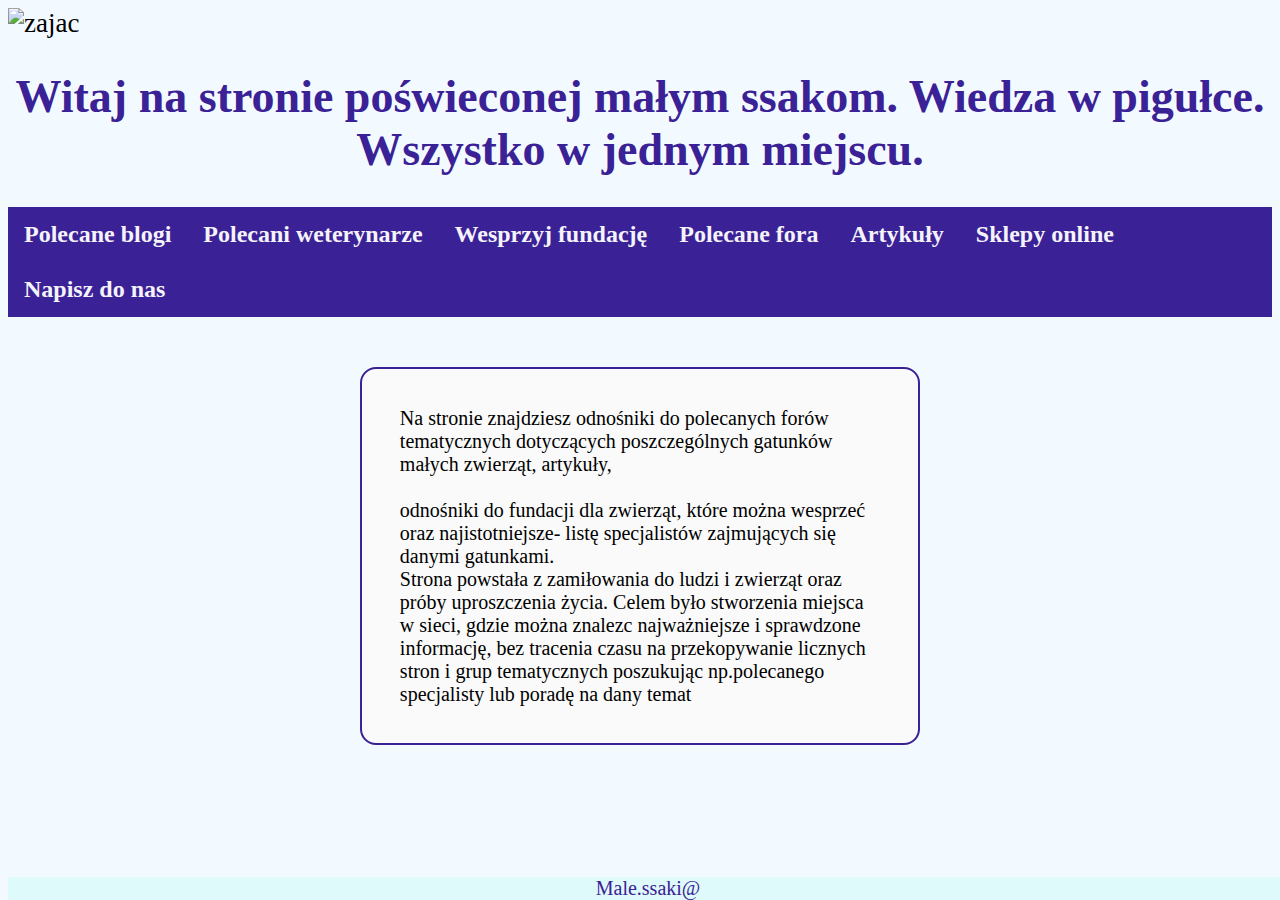
==== index.html @ a8976f7b "Update index.html" ====
<!DOCTYPE html>
<html>
<head>
    <meta charset="UTF-8">
    <meta http-equiv="X-UA-Compatible" content="IE=edge">
    <meta name="description" content="Wszystko o małych ssakach w pigułce. Polecani weterynarze w Polsce, fora internetowe, opieka">
    <meta name="keywords" content="króliki, szynszyle, jeże, świnki morskie, szczury"
    <meta name="viewport" content="width=device-width, initial-scale=1.0">
    <meta name=”robots” content=”króliki, zwierzęta egzotyczne, szynszyle, małe ssaki">
    <meta name="googlebot" content="all">
    <title>Małe ssaki</title>
    <link rel="stylesheet" href="stronagrafika.css" type="text/css" > 
 <script src="https://www.google.com/recaptcha/enterprise.js?render=6Lfy8ssmAAAAAGvqrhV-pxgRHFuaKUdip3b2CkiN"></script>
</head>
<body>
 <div class="recaptch">
  <script>
    function onClick(e) {
      e.preventDefault();
      grecaptcha.enterprise.ready(async () => {
        const token = await grecaptcha.enterprise.execute('6Lfy8ssmAAAAAGvqrhV-pxgRHFuaKUdip3b2CkiN', {action: 'LOGIN'});
        // IMPORTANT: The 'token' that results from execute is an encrypted response sent by
        // reCAPTCHA Enterprise to the end user's browser.
        // This token must be validated by creating an assessment.
        // See https://cloud.google.com/recaptcha-enterprise/docs/create-assessment
      });
    }
  </script>
  </div>
    
  <img src="zajac.jpg" alt="zajac" title="Cześć!Miło Cię widzieć!"
  width="200" 
   height="200"/

  > 

    <div class="powitanie">
    <h1>Witaj na stronie poświeconej małym ssakom. Wiedza w pigułce. Wszystko w jednym miejscu.</h1>
    </div>
<style>
    .intro {
justify-content: center;
        text-align: justify;
        background-color: rgb(250, 250, 250);
            width: 38%;
            border: 2px solid  rgb(59, 33, 150);
            padding: 3%;
            margin: 50px;
            font-size: 20px;
            text-align: left;
            border-radius: 16px;
            display: flex;
    margin-left: auto;
    margin-right: auto

    }
   
body {
  background-color: rgb(242, 250, 255);
  font-size: 27px;

}

ul {
  list-style-type: none;
  margin: 0px;
  margin-top: 2%;
  padding: 0px;
  overflow: hidden;
  background-color: rgb(59, 33, 150);
}

li {
  float: left;
}

li a, .dropbtn {
  display: inline-block;
  font-size: 24px;
  color: rgb(244, 243, 250);
  text-align: center;
  padding: 14px 16px;
  text-decoration: none;
  font-weight:bolder
}

li a:hover, .dropdown:hover .dropbtn {
  background-color: rgb(119, 96, 223);
}

li.dropdown {
  display: inline-block;
}

.dropdown-content {
font-size: 20px;
  display: none;
  position: absolute;
  background-color: rgb(119, 96, 223);
  min-width: 160px;
  box-shadow: 0px 8px 16px 0px rgba(0,0,0,0.2);
  z-index: 1;
}

.dropdown-content a {
  color: rgb(244, 243, 250);
  padding: 12px 16px;
  text-decoration: none;
  display: block;
  text-align: left;
}

.dropdown-content a:hover {background-color: #5040a8;}

.dropdown:hover .dropdown-content {
  display: block;
}
h1{
  color:  rgb(59, 33, 150);
    font-family: "Times New Roman", Times, serif;
    font-size: 46px;
    text-align: center;
    margin-left: 0%;
  
}

</style>
</head>
<body>

<ul>
  <li class="dropdown"><a href="javascript:void(0)" class="dropbtn">Polecane blogi</a>
    <div class="dropdown-content">
        <a href="https://www.kazior5.pl/">Kazior- Blog o królikach</a>
        <a href="http://chillbill.pl/">ChillBill- Blog o szynszylach</a>
        <a href="https://bunny.expert/blog/">Bunny expert- Blog o królikach</a>
  <li class="dropdown">
    <a href="javascript:void(0)" class="dropbtn">Polecani weterynarze</a>
    <div class="dropdown-content">
        <a href="https://animal.med.pl/">Pomorskie - Gdańsk- Animal-Med</a>
      <a href="https://www.google.pl/search?q=dino-vet&source=hp&ei=yzRiZPH0KvqN9u8P9-KvWA&iflsig=AOEireoAAAAAZGJC2-BDgLx5L8qmiKqe4o41jDZGDk3V&ved=0ahUKEwixhuWQuPf-AhX6hv0HHXfxCwsQ4dUDCAc&uact=5&oq=dino-vet&gs_lcp=[base64]&sclient=gws-wiz">Kujawsko-Pomorskie-Solec Kujawski-Dino-Vet</a>
      <a href="https://gabinet-weterynaryjny.nakiedy.pl/">Kujawsko-Pomorskie-Toruń- dr.Mirosław Krawczyk</a>
      <a href="https://www.ogonek.vet/">Mazowieckie- Wa-Wa- Przychodnia "ogonek"</a>
      <a href="https://www.facebook.com/ucmwpoznan">Wielkopolskie- Uniersyteckie Centrum Medycyny Weterynaryjnej, Poznań</a>
      <a href="https://www.skvet.pl/">Dolnośląskie - Wrocław- SKVet</a>
      <a href="https://lecznica-oaza.pl/">Małopolskie- Kraków- dr.Lidia Lewandowska - Oaza </a>
      <a href="https://www.facebook.com/Oddzia%C5%82-Drobnych-Ssak%C3%B3w-UP-Lublin-713886882003704/about/">Lubelskie-Lublin- Uniwersytet Małych Ssaków- dr.Jerzy Ziętek</a>
      <a href="http://www.synergiawet.pl/">Śląskie -Bytom- Gabinet Synergia</a>
      <a href="http://www.lesnepogotowie.pl/"> Śląskie - Mikołów -  Leśne Pogotowie</a>
      <a href="https://weterynarz.bielsko.pl/">Śląskie - Bielsko-Biała - Beskidzkie Centrum Weterynaryjne</a>
      <a href="https://eden.opole.pl/">Opolskie - Gabinet Eden, Opole</a>
      <a href="https://www.ogonek.vet/">Zachodniopomorskie - Szczecin- Lecznica dla zwierząt „W Pałacyku"</a>
      <a href="https://przychodniazwierzat.pl/">Podlaskie - Białystok- Przychodnia Małych Zwierząt</a>
     
      <a href="https://zzm.lodz.pl/jednostki/osrodek-rehabilitacji-dzikich-zwierzat/">Łódzkie - Łódź - Ośrodek Rehabilitacji Dzikich Zwierząt </a>


      <li class="dropdown">
        <a href="javascript:void(0)" class="dropbtn">Wesprzyj fundację</a>
        <div class="dropdown-content">
            <a href="https://www.azyldlakrolikow.pl/">Fundacja Azyl dla Królików</a>
            <a href="https://arbuz.org.pl/">Fundacja Arbuz</a>
            <a href="https://www.ratujemyzwierzaki.pl/pomoc-dla-bezdomnych-zwierzat">Fundacja ratujemy zwierzaki</a>
            <a href="https://jerzydlajezy.com/wsparcie-dla-jezy/">Wsparcie dla jeży</a>
            <a href="https://okienkozycia.pl/">Okienko życia- adopcja małych zwierząt+blog z poradami</a>
            <li class="dropdown">
            <a href="javascript:void(0)" class="dropbtn">Polecane fora</a>
    <div class="dropdown-content">
        <a href="http://szynszyle.info/forum/index.php">Forum o szynszylach</a>
        <a href="http://forum.kroliki.net/">Forum o królikach</a>
        <a href="https://www.terrarium.pl/forum/117-jeze/">Forum o jeżach</a>
        <li class="dropdown">
            <a href="javascript:void:(0)" class="dropbtn">Artykuły</a>
            <div class="dropdown-content">
            <a href="http://www.zajeczaki.pl/zajeczaki.pl/spotkalem-zajaca/">Co zrobić jak znajdziesz małego zająca?</a>
            <a href="https://www.zooplus.pl/magazyn/male-zwierzeta/zdrowie-i-pielegnacja/jak-pomoc-dzikim-jezom-10-wskazowek">Czy dokarmiać dzikie jeże?</a>
            <a href="https://www.zoo-mar.pl/porady-dla-gryzoni/zadbac-o-zeby-u-gryzoni-zajeczakow/">Zajęczaki i małe gryzonie- zwierzęta którym rosną zęby całe życie</a>
            <a href="https://uszatkowerady.pl/bledy-w-zywieniu-krolika">O tym dlaczego wapienka, kolby i kolorowe przekąski to nie jest dobra opcja</a>
            <a href="https://kakadu.pl/blog/witamina-c-w-diecie-swinek-morskich/">Witamina C w diecie świnek morskich</a>
    <li class="dropdown">
        <a href="javascript:void(0)" class="dropbtn">Sklepy online</a>
    <div class="dropdown-content">
        <a href="https://www.zooplus.pl/?mkt_source=1172469&gclid=CjwKCAjwvJyjBhApEiwAWz2nLfCDG8TQUqMBoN1AirY0SplpX9NDuRpKRfxTaybPz6rlCa6zMfk9mRoCM-0QAvD_BwE">Zooplus</a>
        <a href="https://bunnymommy.pl/">Bunny mommy</a>
        <a href="https://dlakrolika.pl/?utm_source=iai_ads&utm_medium=google_search_ads&gad=1&gclid=CjwKCAjwvJyjBhApEiwAWz2nLWdqbegRC2DTi8_RBK95y3e1ILHBMuqnW2guMk9U114YqEtvbT7HNhoCxyAQAvD_BwE">Wszystko dla królika</a>
        <a href="https://factoryherbs.pl/sklepy">Factory Herbs</a>
        <a href="https://bunny.expert/sklep/">Bunny Expert</a>
        <a href="https://ambdrobnychssakow.pl/">Ambulatorium małych ssaków- dr.Jerzy Ziętek</a>
        <li><a href="napiszdonas.html">Napisz do nas</a>
        </li>
</ul>
<div class="intro">
    Na stronie znajdziesz odnośniki do polecanych forów tematycznych dotyczących poszczególnych gatunków małych zwierząt, artykuły,<br><br>
    odnośniki do fundacji dla zwierząt, które można wesprzeć oraz najistotniejsze- listę specjalistów zajmujących się danymi gatunkami.<br>
    Strona powstała z zamiłowania do ludzi i zwierząt oraz próby uproszczenia życia. Celem było stworzenia miejsca w sieci, gdzie można znalezc
    najważniejsze i sprawdzone informację, bez tracenia czasu na przekopywanie licznych stron i grup tematycznych poszukując
    np.polecanego specjalisty lub poradę na dany temat
    </div>
</body>
<footer>
Male.ssaki@
</footer>
</div>
</html>
---- stronagrafika.css ----
#content-wrap {
    padding-bottom: 1rem;    /* Footer height */
  }
  

    
   body {
  min-height: 90%;
 position:relative;
}
    

       }
  
       h1 {
  color: rgb(59, 33, 150);
    font-family: "Times New Roman", Times, serif;
    font-size: 46px;
    text-align: center;
    margin-left: 0%;
  
  
  
       }

        footer {
        color: rgb(59, 33, 150);
        font-size: 20px;
        position: fixed;
        background-color: #dffafa;
		bottom:0;
		width:100%;
    text-align: center;

       }
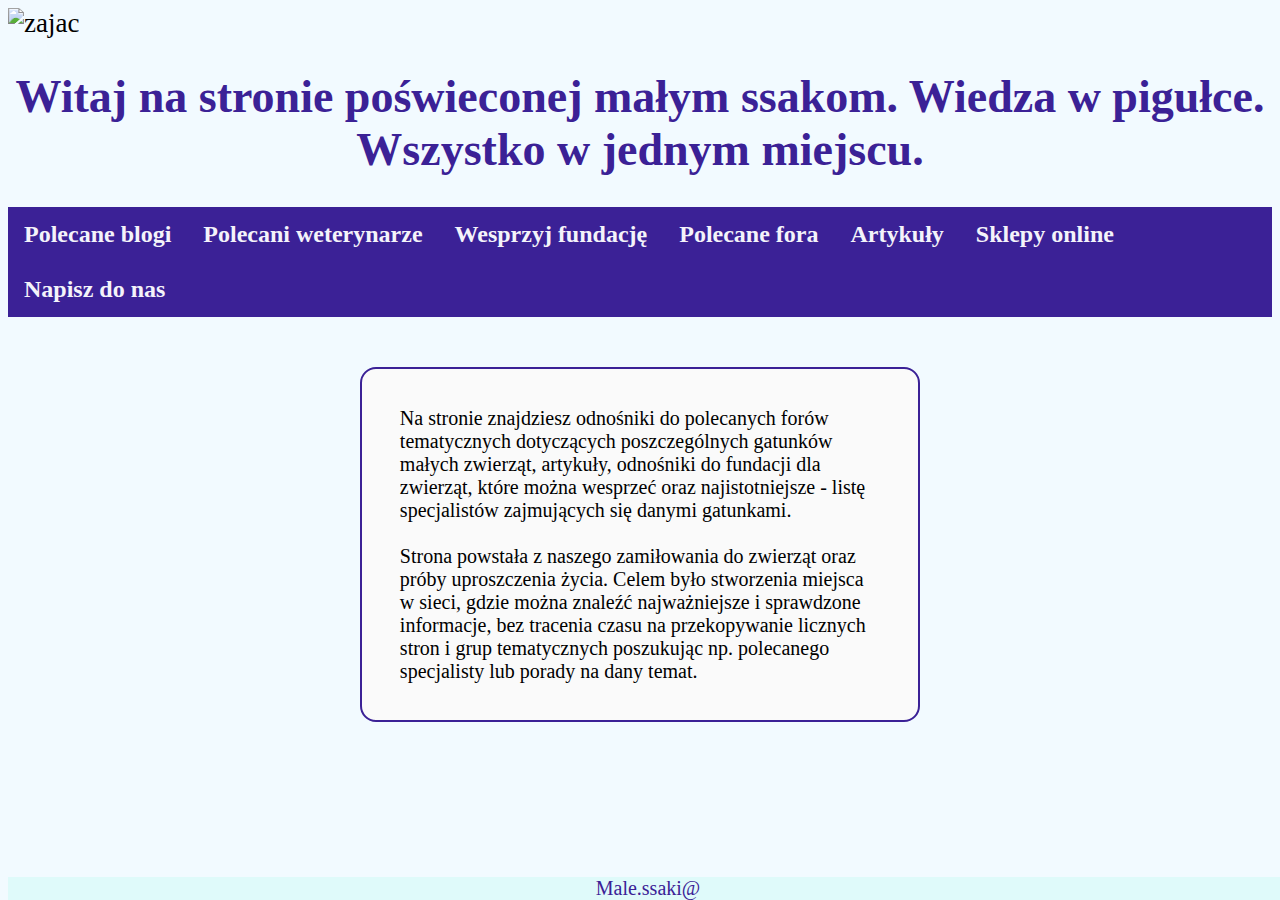
==== commit 63e07c57: "Update index.html" ====
--- a/index.html
+++ b/index.html
@@ -8,7 +8,8 @@
     <meta name="viewport" content="width=device-width, initial-scale=1.0">
     <meta name=”robots” content=”króliki, zwierzęta egzotyczne, szynszyle, małe ssaki">
     <meta name="googlebot" content="all">
-    <title>Małe ssaki</title>
+    <meta name="robots" content="max-snippet:20">
+    <title>Małe.ssaki</title>
     <link rel="stylesheet" href="stronagrafika.css" type="text/css" > 
  <script src="https://www.google.com/recaptcha/enterprise.js?render=6Lfy8ssmAAAAAGvqrhV-pxgRHFuaKUdip3b2CkiN"></script>
 </head>
@@ -131,28 +132,27 @@
 <ul>
   <li class="dropdown"><a href="javascript:void(0)" class="dropbtn">Polecane blogi</a>
     <div class="dropdown-content">
-        <a href="https://www.kazior5.pl/">Kazior- Blog o królikach</a>
-        <a href="http://chillbill.pl/">ChillBill- Blog o szynszylach</a>
-        <a href="https://bunny.expert/blog/">Bunny expert- Blog o królikach</a>
+        <a href="https://www.kazior5.pl/">Kazior - Blog o królikach</a>
+        <a href="http://chillbill.pl/">ChillBill - Blog o szynszylach</a>
+        <a href="https://bunny.expert/blog/">Bunny expert - Blog o królikach</a>
   <li class="dropdown">
     <a href="javascript:void(0)" class="dropbtn">Polecani weterynarze</a>
     <div class="dropdown-content">
-        <a href="https://animal.med.pl/">Pomorskie - Gdańsk- Animal-Med</a>
-      <a href="https://www.google.pl/search?q=dino-vet&source=hp&ei=yzRiZPH0KvqN9u8P9-KvWA&iflsig=AOEireoAAAAAZGJC2-BDgLx5L8qmiKqe4o41jDZGDk3V&ved=0ahUKEwixhuWQuPf-AhX6hv0HHXfxCwsQ4dUDCAc&uact=5&oq=dino-vet&gs_lcp=[base64]&sclient=gws-wiz">Kujawsko-Pomorskie-Solec Kujawski-Dino-Vet</a>
-      <a href="https://gabinet-weterynaryjny.nakiedy.pl/">Kujawsko-Pomorskie-Toruń- dr.Mirosław Krawczyk</a>
-      <a href="https://www.ogonek.vet/">Mazowieckie- Wa-Wa- Przychodnia "ogonek"</a>
-      <a href="https://www.facebook.com/ucmwpoznan">Wielkopolskie- Uniersyteckie Centrum Medycyny Weterynaryjnej, Poznań</a>
-      <a href="https://www.skvet.pl/">Dolnośląskie - Wrocław- SKVet</a>
-      <a href="https://lecznica-oaza.pl/">Małopolskie- Kraków- dr.Lidia Lewandowska - Oaza </a>
-      <a href="https://www.facebook.com/Oddzia%C5%82-Drobnych-Ssak%C3%B3w-UP-Lublin-713886882003704/about/">Lubelskie-Lublin- Uniwersytet Małych Ssaków- dr.Jerzy Ziętek</a>
-      <a href="http://www.synergiawet.pl/">Śląskie -Bytom- Gabinet Synergia</a>
-      <a href="http://www.lesnepogotowie.pl/"> Śląskie - Mikołów -  Leśne Pogotowie</a>
-      <a href="https://weterynarz.bielsko.pl/">Śląskie - Bielsko-Biała - Beskidzkie Centrum Weterynaryjne</a>
-      <a href="https://eden.opole.pl/">Opolskie - Gabinet Eden, Opole</a>
-      <a href="https://www.ogonek.vet/">Zachodniopomorskie - Szczecin- Lecznica dla zwierząt „W Pałacyku"</a>
-      <a href="https://przychodniazwierzat.pl/">Podlaskie - Białystok- Przychodnia Małych Zwierząt</a>
-     
-      <a href="https://zzm.lodz.pl/jednostki/osrodek-rehabilitacji-dzikich-zwierzat/">Łódzkie - Łódź - Ośrodek Rehabilitacji Dzikich Zwierząt </a>
+        <a href="https://animal.med.pl/">Pomorskie: Gdańsk - Animal-Med</a>
+      <a href="https://www.google.pl/search?q=dino-vet&source=hp&ei=yzRiZPH0KvqN9u8P9-KvWA&iflsig=AOEireoAAAAAZGJC2-BDgLx5L8qmiKqe4o41jDZGDk3V&ved=0ahUKEwixhuWQuPf-AhX6hv0HHXfxCwsQ4dUDCAc&uact=5&oq=dino-vet&gs_lcp=[base64]&sclient=gws-wiz">Kujawsko-Pomorskie: Solec Kujawski - Dino-Vet</a>
+      <a href="https://gabinet-weterynaryjny.nakiedy.pl/">Kujawsko-Pomorskie: Toruń - dr.Mirosław Krawczyk</a>
+      <a href="https://www.ogonek.vet/">Mazowieckie: WaarszawaWa - Przychodnia "ogonek"</a>
+      <a href="https://www.facebook.com/ucmwpoznan">Wielkopolskie: Poznań - Uniersyteckie Centrum Medycyny Weterynaryjnej</a>
+      <a href="https://www.skvet.pl/">Dolnośląskie: Wrocław - SKVet</a>
+      <a href="https://lecznica-oaza.pl/">Małopolskie: Kraków - dr.Lidia Lewandowska - Oaza </a>
+      <a href="https://www.facebook.com/Oddzia%C5%82-Drobnych-Ssak%C3%B3w-UP-Lublin-713886882003704/about/">Lubelskie: Lublin-  Uniwersytet Małych Ssaków dr.Jerzy Ziętek</a>
+      <a href="http://www.synergiawet.pl/">Śląskie: Bytom - Gabinet Synergia</a>
+      <a href="http://www.lesnepogotowie.pl/"> Śląskie: Mikołów -  Leśne Pogotowie</a>
+      <a href="https://weterynarz.bielsko.pl/">Śląskie: Bielsko-Biała - Beskidzkie Centrum Weterynaryjne</a>
+      <a href="https://eden.opole.pl/">Opolskie: Opole - Gabinet Eden</a>
+      <a href="https://www.ogonek.vet/">Zachodniopomorskie: Szczecin  Lecznica dla zwierząt „W Pałacyku"</a>
+      <a href="https://przychodniazwierzat.pl/">Podlaskie: Białystok - Przychodnia Małych Zwierząt</a>
+      <a href="https://zzm.lodz.pl/jednostki/osrodek-rehabilitacji-dzikich-zwierzat/">Łódzkie: Łódź - Ośrodek Rehabilitacji Dzikich Zwierząt </a>
 
 
       <li class="dropdown">
@@ -162,7 +162,7 @@
             <a href="https://arbuz.org.pl/">Fundacja Arbuz</a>
             <a href="https://www.ratujemyzwierzaki.pl/pomoc-dla-bezdomnych-zwierzat">Fundacja ratujemy zwierzaki</a>
             <a href="https://jerzydlajezy.com/wsparcie-dla-jezy/">Wsparcie dla jeży</a>
-            <a href="https://okienkozycia.pl/">Okienko życia- adopcja małych zwierząt+blog z poradami</a>
+            <a href="https://okienkozycia.pl/">Okienko życia - adopcja małych zwierząt+blog z poradami</a>
             <li class="dropdown">
             <a href="javascript:void(0)" class="dropbtn">Polecane fora</a>
     <div class="dropdown-content">
@@ -174,7 +174,7 @@
             <div class="dropdown-content">
             <a href="http://www.zajeczaki.pl/zajeczaki.pl/spotkalem-zajaca/">Co zrobić jak znajdziesz małego zająca?</a>
             <a href="https://www.zooplus.pl/magazyn/male-zwierzeta/zdrowie-i-pielegnacja/jak-pomoc-dzikim-jezom-10-wskazowek">Czy dokarmiać dzikie jeże?</a>
-            <a href="https://www.zoo-mar.pl/porady-dla-gryzoni/zadbac-o-zeby-u-gryzoni-zajeczakow/">Zajęczaki i małe gryzonie- zwierzęta którym rosną zęby całe życie</a>
+            <a href="https://www.zoo-mar.pl/porady-dla-gryzoni/zadbac-o-zeby-u-gryzoni-zajeczakow/">Zajęczaki i małe gryzonie - zwierzęta którym rosną zęby całe życie</a>
             <a href="https://uszatkowerady.pl/bledy-w-zywieniu-krolika">O tym dlaczego wapienka, kolby i kolorowe przekąski to nie jest dobra opcja</a>
             <a href="https://kakadu.pl/blog/witamina-c-w-diecie-swinek-morskich/">Witamina C w diecie świnek morskich</a>
     <li class="dropdown">
@@ -185,16 +185,16 @@
         <a href="https://dlakrolika.pl/?utm_source=iai_ads&utm_medium=google_search_ads&gad=1&gclid=CjwKCAjwvJyjBhApEiwAWz2nLWdqbegRC2DTi8_RBK95y3e1ILHBMuqnW2guMk9U114YqEtvbT7HNhoCxyAQAvD_BwE">Wszystko dla królika</a>
         <a href="https://factoryherbs.pl/sklepy">Factory Herbs</a>
         <a href="https://bunny.expert/sklep/">Bunny Expert</a>
-        <a href="https://ambdrobnychssakow.pl/">Ambulatorium małych ssaków- dr.Jerzy Ziętek</a>
+        <a href="https://ambdrobnychssakow.pl/">Ambulatorium małych ssaków - dr.Jerzy Ziętek</a>
         <li><a href="napiszdonas.html">Napisz do nas</a>
         </li>
 </ul>
 <div class="intro">
-    Na stronie znajdziesz odnośniki do polecanych forów tematycznych dotyczących poszczególnych gatunków małych zwierząt, artykuły,<br><br>
-    odnośniki do fundacji dla zwierząt, które można wesprzeć oraz najistotniejsze- listę specjalistów zajmujących się danymi gatunkami.<br>
-    Strona powstała z zamiłowania do ludzi i zwierząt oraz próby uproszczenia życia. Celem było stworzenia miejsca w sieci, gdzie można znalezc
-    najważniejsze i sprawdzone informację, bez tracenia czasu na przekopywanie licznych stron i grup tematycznych poszukując
-    np.polecanego specjalisty lub poradę na dany temat
+    Na stronie znajdziesz odnośniki do polecanych forów tematycznych dotyczących poszczególnych gatunków małych zwierząt, artykuły, 
+    odnośniki do fundacji dla zwierząt, które można wesprzeć oraz najistotniejsze - listę specjalistów zajmujących się danymi gatunkami.<br> <br>
+Strona powstała z naszego zamiłowania do zwierząt oraz próby uproszczenia życia. Celem było stworzenia miejsca w sieci, gdzie można znaleźć
+najważniejsze i sprawdzone informacje, bez tracenia czasu na przekopywanie licznych stron i grup tematycznych poszukując
+np. polecanego specjalisty lub porady na dany temat.
     </div>
 </body>
 <footer>
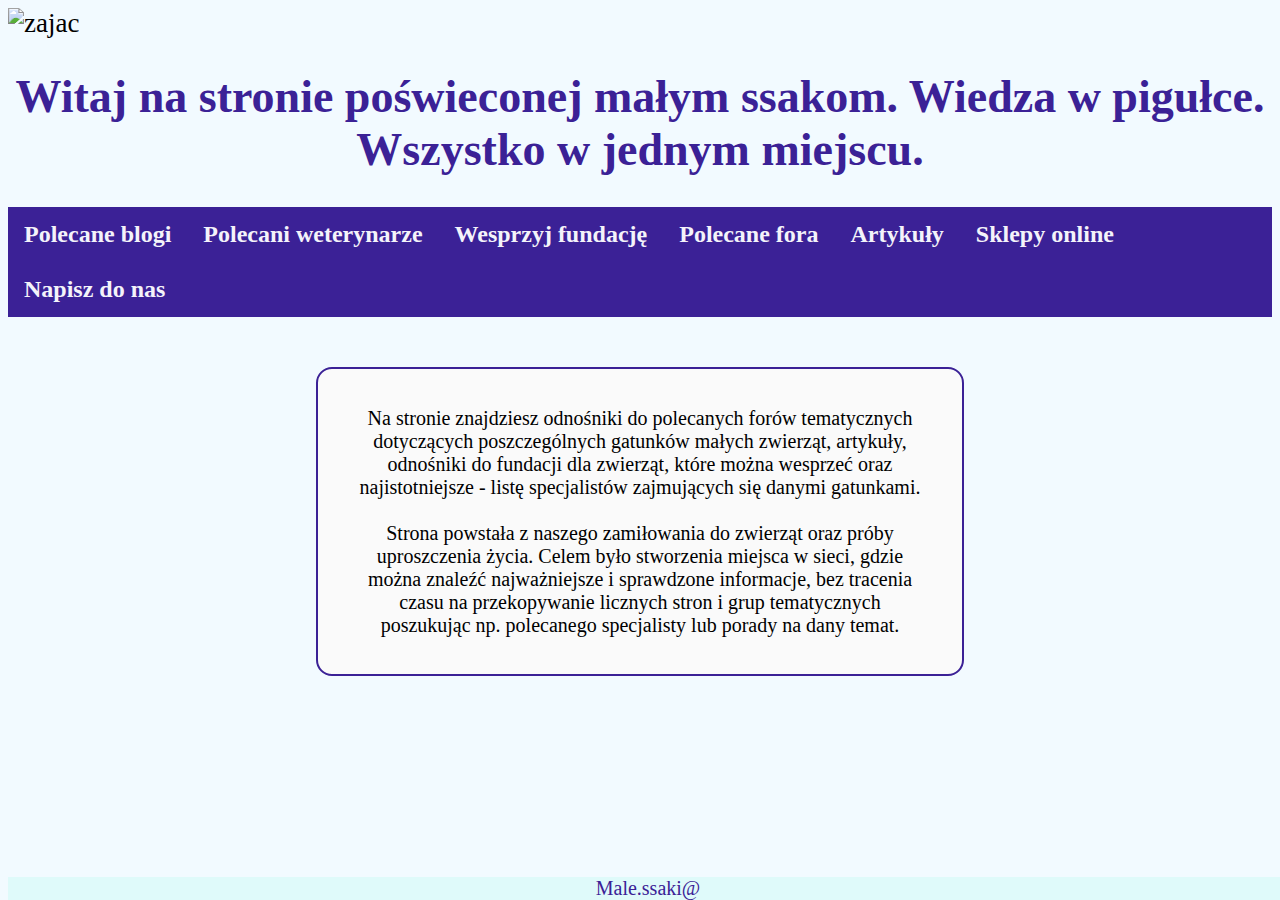
==== commit 1cae92c8: "Update index.html" ====
--- a/index.html
+++ b/index.html
@@ -41,14 +41,14 @@
 <style>
     .intro {
 justify-content: center;
-        text-align: justify;
+        text-align: center;
         background-color: rgb(250, 250, 250);
-            width: 38%;
+            width: 45%;
             border: 2px solid  rgb(59, 33, 150);
             padding: 3%;
             margin: 50px;
             font-size: 20px;
-            text-align: left;
+    
             border-radius: 16px;
             display: flex;
     margin-left: auto;
@@ -141,11 +141,11 @@
         <a href="https://animal.med.pl/">Pomorskie: Gdańsk - Animal-Med</a>
       <a href="https://www.google.pl/search?q=dino-vet&source=hp&ei=yzRiZPH0KvqN9u8P9-KvWA&iflsig=AOEireoAAAAAZGJC2-BDgLx5L8qmiKqe4o41jDZGDk3V&ved=0ahUKEwixhuWQuPf-AhX6hv0HHXfxCwsQ4dUDCAc&uact=5&oq=dino-vet&gs_lcp=[base64]&sclient=gws-wiz">Kujawsko-Pomorskie: Solec Kujawski - Dino-Vet</a>
       <a href="https://gabinet-weterynaryjny.nakiedy.pl/">Kujawsko-Pomorskie: Toruń - dr.Mirosław Krawczyk</a>
-      <a href="https://www.ogonek.vet/">Mazowieckie: WaarszawaWa - Przychodnia "ogonek"</a>
+      <a href="https://www.ogonek.vet/">Mazowieckie: Waarszawa - Przychodnia "ogonek"</a>
       <a href="https://www.facebook.com/ucmwpoznan">Wielkopolskie: Poznań - Uniersyteckie Centrum Medycyny Weterynaryjnej</a>
       <a href="https://www.skvet.pl/">Dolnośląskie: Wrocław - SKVet</a>
       <a href="https://lecznica-oaza.pl/">Małopolskie: Kraków - dr.Lidia Lewandowska - Oaza </a>
-      <a href="https://www.facebook.com/Oddzia%C5%82-Drobnych-Ssak%C3%B3w-UP-Lublin-713886882003704/about/">Lubelskie: Lublin-  Uniwersytet Małych Ssaków dr.Jerzy Ziętek</a>
+      <a href="https://www.facebook.com/Oddzia%C5%82-Drobnych-Ssak%C3%B3w-UP-Lublin-713886882003704/about/">Lubelskie: Lublin - Uniwersytet Małych Ssaków dr.Jerzy Ziętek</a>
       <a href="http://www.synergiawet.pl/">Śląskie: Bytom - Gabinet Synergia</a>
       <a href="http://www.lesnepogotowie.pl/"> Śląskie: Mikołów -  Leśne Pogotowie</a>
       <a href="https://weterynarz.bielsko.pl/">Śląskie: Bielsko-Biała - Beskidzkie Centrum Weterynaryjne</a>
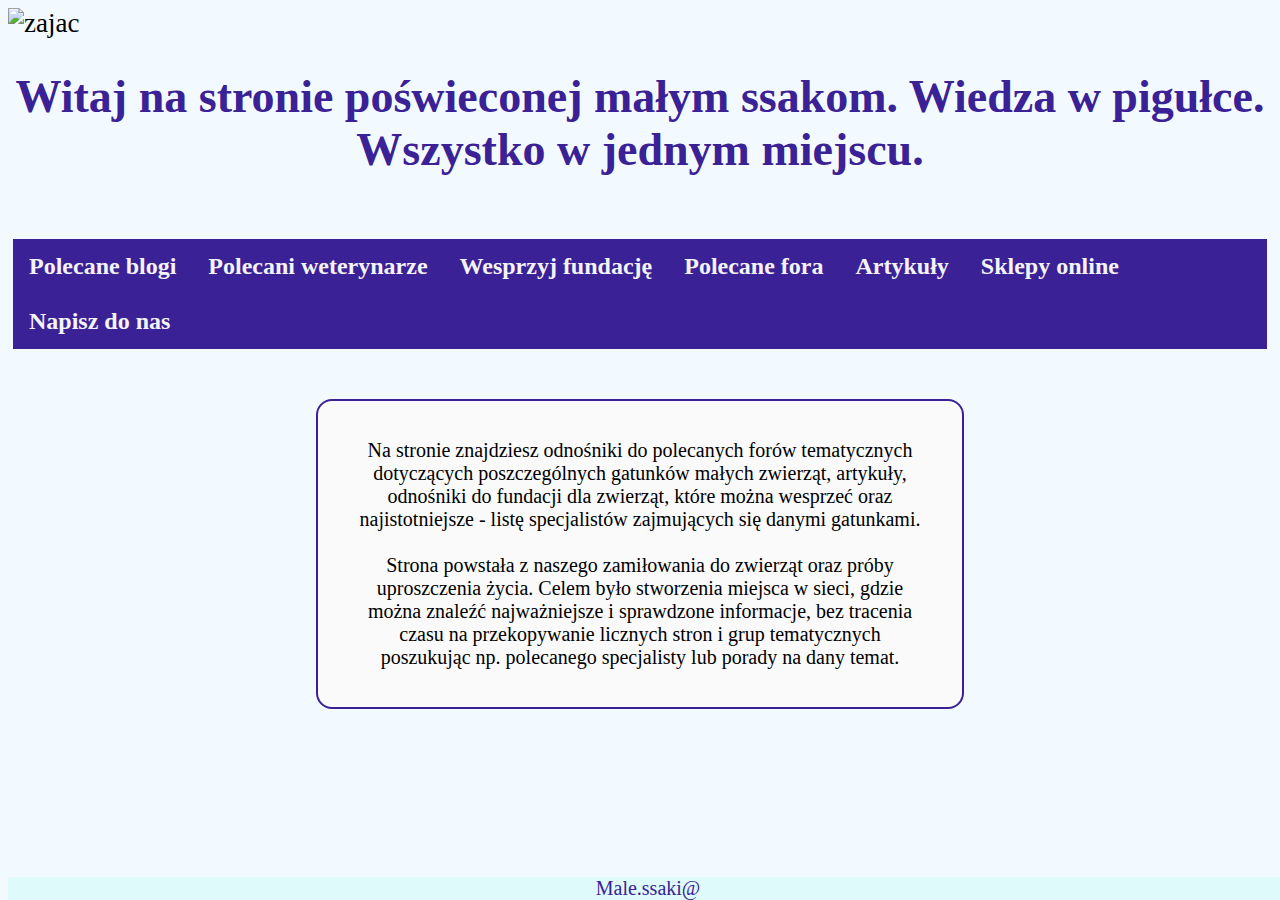
==== commit 8dca18c2: "Update index.html" ====
--- a/index.html
+++ b/index.html
@@ -52,7 +52,7 @@
             border-radius: 16px;
             display: flex;
     margin-left: auto;
-    margin-right: auto
+    margin-right: auto;
 
     }
    
@@ -64,8 +64,8 @@
 
 ul {
   list-style-type: none;
-  margin: 0px;
-  margin-top: 2%;
+  margin: 5px;
+  margin-top: 5%;
   padding: 0px;
   overflow: hidden;
   background-color: rgb(59, 33, 150);
@@ -82,7 +82,7 @@
   text-align: center;
   padding: 14px 16px;
   text-decoration: none;
-  font-weight:bolder
+  font-weight:bolder;
 }
 
 li a:hover, .dropdown:hover .dropbtn {
@@ -191,7 +191,7 @@
 </ul>
 <div class="intro">
     Na stronie znajdziesz odnośniki do polecanych forów tematycznych dotyczących poszczególnych gatunków małych zwierząt, artykuły, 
-    odnośniki do fundacji dla zwierząt, które można wesprzeć oraz najistotniejsze - listę specjalistów zajmujących się danymi gatunkami.<br> <br>
+    odnośniki do fundacji dla zwierząt, które można wesprzeć oraz najistotniejsze - listę specjalistów zajmujących się danymi gatunkami. <br> <br>
 Strona powstała z naszego zamiłowania do zwierząt oraz próby uproszczenia życia. Celem było stworzenia miejsca w sieci, gdzie można znaleźć
 najważniejsze i sprawdzone informacje, bez tracenia czasu na przekopywanie licznych stron i grup tematycznych poszukując
 np. polecanego specjalisty lub porady na dany temat.
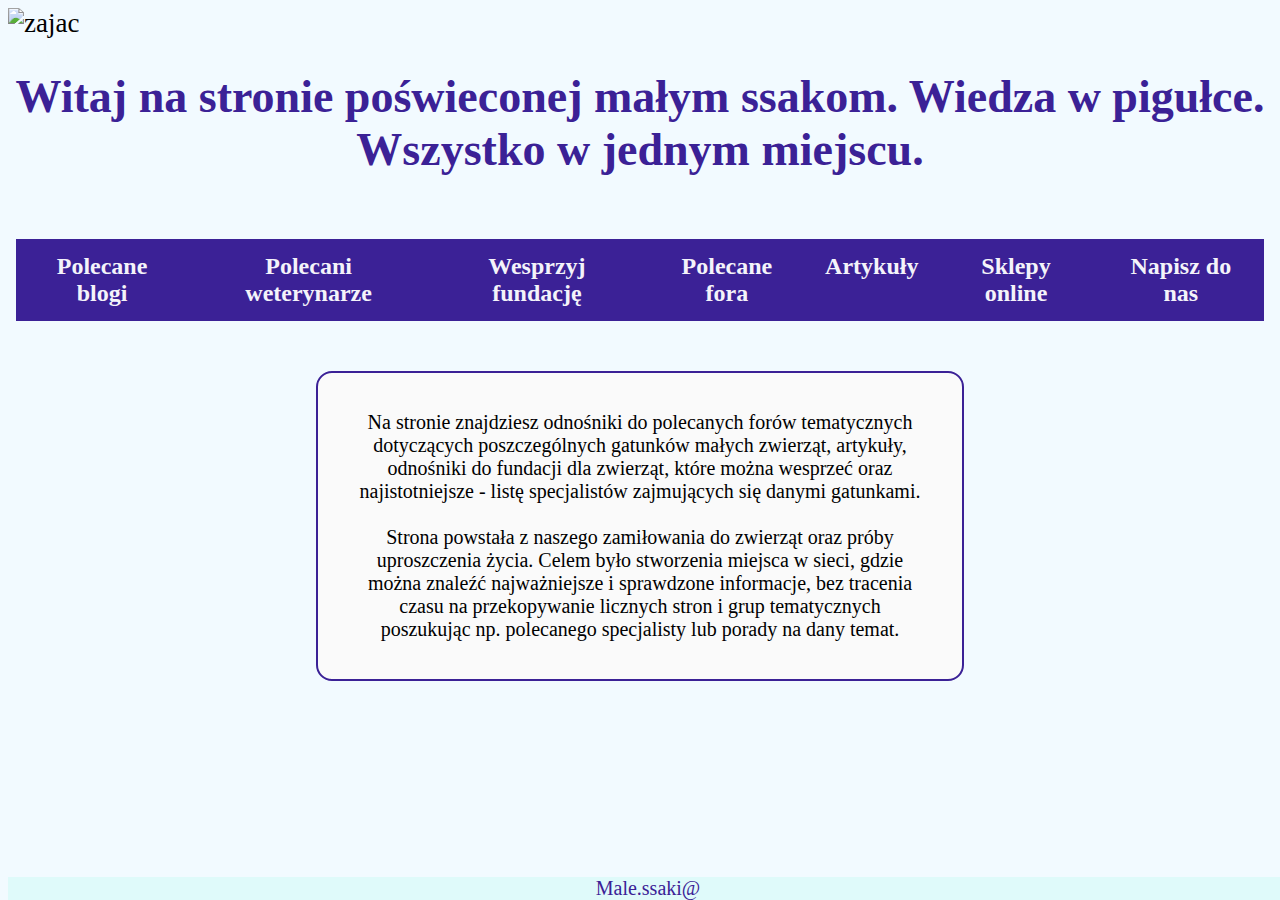
==== commit da23e9d7: "Update index.html" ====
--- a/index.html
+++ b/index.html
@@ -64,11 +64,14 @@
 
 ul {
   list-style-type: none;
-  margin: 5px;
+  margin: 8px;
   margin-top: 5%;
   padding: 0px;
   overflow: hidden;
   background-color: rgb(59, 33, 150);
+    text-align: center;
+  display: flex;
+  justify-content: center;
 }
 
 li {
@@ -141,8 +144,8 @@
         <a href="https://animal.med.pl/">Pomorskie: Gdańsk - Animal-Med</a>
       <a href="https://www.google.pl/search?q=dino-vet&source=hp&ei=yzRiZPH0KvqN9u8P9-KvWA&iflsig=AOEireoAAAAAZGJC2-BDgLx5L8qmiKqe4o41jDZGDk3V&ved=0ahUKEwixhuWQuPf-AhX6hv0HHXfxCwsQ4dUDCAc&uact=5&oq=dino-vet&gs_lcp=[base64]&sclient=gws-wiz">Kujawsko-Pomorskie: Solec Kujawski - Dino-Vet</a>
       <a href="https://gabinet-weterynaryjny.nakiedy.pl/">Kujawsko-Pomorskie: Toruń - dr.Mirosław Krawczyk</a>
-      <a href="https://www.ogonek.vet/">Mazowieckie: Waarszawa - Przychodnia "ogonek"</a>
-      <a href="https://www.facebook.com/ucmwpoznan">Wielkopolskie: Poznań - Uniersyteckie Centrum Medycyny Weterynaryjnej</a>
+      <a href="https://www.ogonek.vet/">Mazowieckie: Warszawa - Przychodnia "ogonek"</a>
+      <a href="https://www.facebook.com/ucmwpoznan">Wielkopolskie: Poznań - Uniwersyteckie Centrum Medycyny Weterynaryjnej</a>
       <a href="https://www.skvet.pl/">Dolnośląskie: Wrocław - SKVet</a>
       <a href="https://lecznica-oaza.pl/">Małopolskie: Kraków - dr.Lidia Lewandowska - Oaza </a>
       <a href="https://www.facebook.com/Oddzia%C5%82-Drobnych-Ssak%C3%B3w-UP-Lublin-713886882003704/about/">Lubelskie: Lublin - Uniwersytet Małych Ssaków dr.Jerzy Ziętek</a>
@@ -150,7 +153,7 @@
       <a href="http://www.lesnepogotowie.pl/"> Śląskie: Mikołów -  Leśne Pogotowie</a>
       <a href="https://weterynarz.bielsko.pl/">Śląskie: Bielsko-Biała - Beskidzkie Centrum Weterynaryjne</a>
       <a href="https://eden.opole.pl/">Opolskie: Opole - Gabinet Eden</a>
-      <a href="https://www.ogonek.vet/">Zachodniopomorskie: Szczecin  Lecznica dla zwierząt „W Pałacyku"</a>
+      <a href="https://www.ogonek.vet/">Zachodniopomorskie: Szczecin - Lecznica dla zwierząt „W Pałacyku"</a>
       <a href="https://przychodniazwierzat.pl/">Podlaskie: Białystok - Przychodnia Małych Zwierząt</a>
       <a href="https://zzm.lodz.pl/jednostki/osrodek-rehabilitacji-dzikich-zwierzat/">Łódzkie: Łódź - Ośrodek Rehabilitacji Dzikich Zwierząt </a>
 
